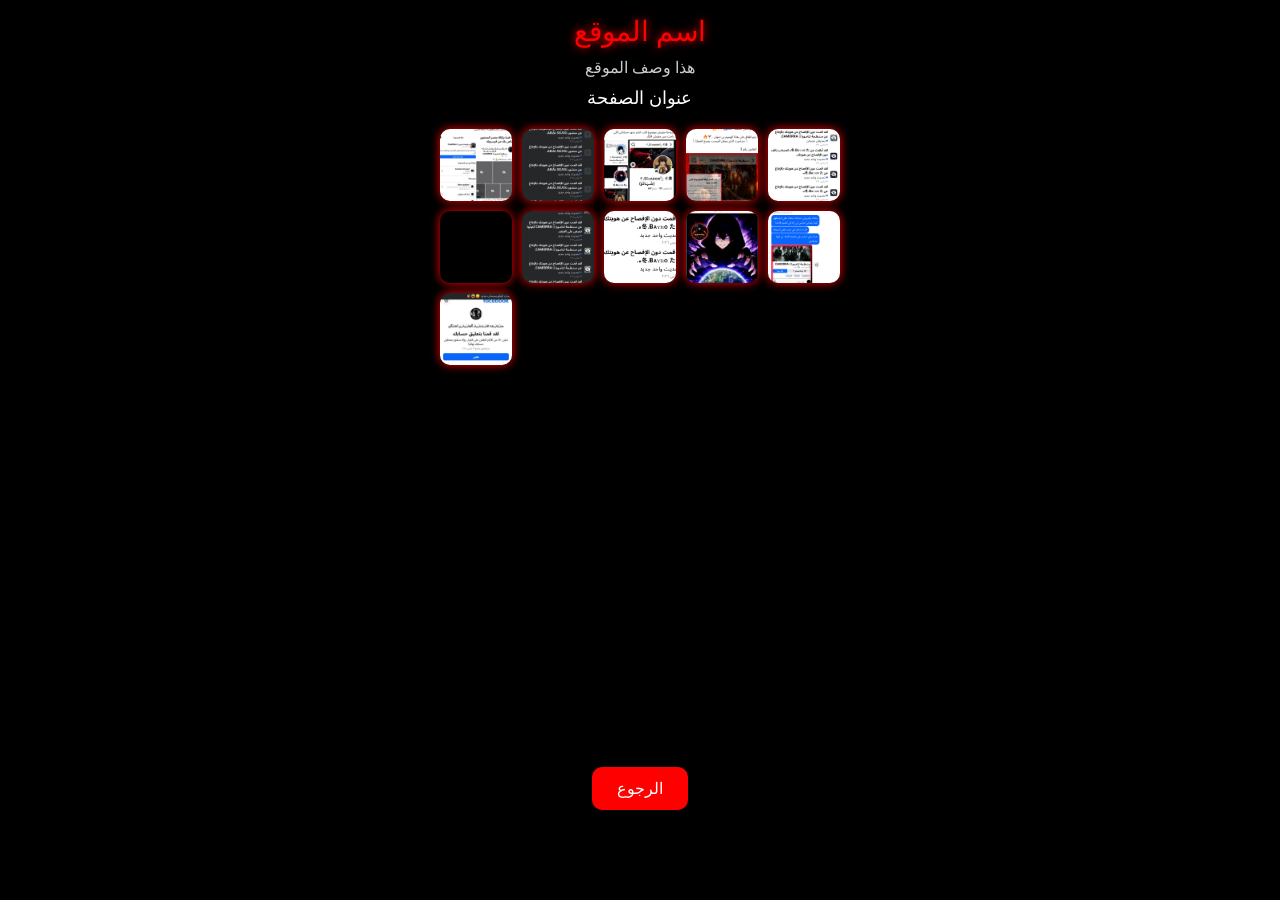
==== Band1.html @ e826d3f7 "Update Band1.html" ====
<!DOCTYPE html>
<html lang="ar">
<head>
<meta charset="UTF-8">
<meta name="viewport" content="width=device-width, initial-scale=1.0">
<title>Band 1</title>

<style>
body {
    margin: 0;
    background: black;
    display: flex;
    justify-content: center;
    font-family: Arial, sans-serif;
}

/* الحاوية */
.container {
    width: 420px;
    min-height: 100vh;
    background: black;
    text-align: center;
    color: white;
}

/* العناوين */
.name { font-size: 28px; margin-top: 15px; color: red; text-shadow: 0 0 10px red; }
.desc { margin: 10px; color: #ccc; }
.title { font-size: 18px; margin-bottom: 10px; }

/* الشبكة */
.grid {
    display: grid;
    grid-template-columns: repeat(5, 1fr);
    gap: 10px;
    padding: 10px;
}

/* المربعات */
.box {
    position: relative;
    aspect-ratio: 1/1;
    border-radius: 10px;
    overflow: hidden;
    cursor: pointer;
    box-shadow: 0 0 10px red;
}

.box img,
.box iframe {
    width: 100%;
    height: 100%;
    object-fit: cover;
    display: block;
}

/* عارض الصور */
.viewer {
    position: fixed;
    inset: 0;
    background: rgba(0,0,0,0.95);
    display: none;
    justify-content: center;
    align-items: center;
    flex-direction: column;
    z-index: 1000;
}

/* صورة العارض */
.viewer img {
    max-width: 90%;
    border-radius: 10px;
    position: relative;
}

/* زر اغلاق داخل العارض */
.viewer .close-btn {
    position: absolute;
    bottom: 20px;
    padding: 10px 20px;
    background: red;
    border: none;
    color: white;
    border-radius: 8px;
    cursor: pointer;
    z-index: 1001;
}

/* نافذة تأكيد الخروج */
#exitConfirm {
    display:none;
    position:fixed;
    inset:0;
    background:rgba(0,0,0,0.85);
    z-index:2000;
    justify-content:center;
    align-items:center;
    flex-direction:column;
    color:white;
}

#exitConfirm div {
    background:#111;
    padding:30px;
    border-radius:12px;
    text-align:center;
}

#exitConfirm p {
    font-size:18px;
    margin-bottom:20px;
}

#exitConfirm button {
    margin:5px;
    padding:10px 20px;
    border:none;
    border-radius:8px;
    cursor:pointer;
    color:white;
}

#exitConfirm button.yes { background:red; }
#exitConfirm button.no { background:gray; }

/* أزرار الفيديو الدائرية */
#videoControls {
    display:none;
    position:fixed;
    bottom:20px;
    left:50%;
    transform:translateX(-50%);
    z-index:999;
}
#videoControls button {
    width:50px;
    height:50px;
    border-radius:50%;
    margin:5px;
    background:red;
    border:none;
    cursor:pointer;
    color:white;
    font-size:18px;
}

/* زر الرجوع المستطيل */
#backToPage {
    position:fixed;
    bottom:90px;
    left:50%;
    transform:translateX(-50%);
    padding:12px 25px;
    font-size:16px;
    background:red;
    color:white;
    border:none;
    border-radius:10px;
    cursor:pointer;
    z-index:999;
}
</style>
</head>

<body>

<div class="container">

<div class="name">اسم الموقع</div>
<div class="desc">هذا وصف الموقع</div>
<div class="title">عنوان الصفحة</div>

<div class="grid">

<!-- صور -->
<div class="box" onclick="openImg(this)">
<img src="Screenshot_20260329-103054.png" data-full="Screenshot_20260329-103054.png">
</div>

<div class="box" onclick="openImg(this)">
<img src="Screenshot_20260329-181836.png" data-full="Screenshot_20260329-181836.png">
</div>

<div class="box" onclick="openImg(this)">
<img src="Screenshot_20260401-093641.png" data-full="Screenshot_20260401-093641.png">
</div>

<div class="box" onclick="openImg(this)">
<img src="Screenshot_20260401-203417.png" data-full="Screenshot_20260401-203417.png">
</div>

<div class="box" onclick="openImg(this)">
<img src="Screenshot_20260401-093758.png" data-full="Screenshot_20260401-093758.png">
</div>

<!-- فيديو Vimeo -->
<div class="box video-box" onclick="toggleVideo(this)">
<iframe id="vimeoVideo" src="https://player.vimeo.com/video/1180429598?background=1" frameborder="0" allow="autoplay; fullscreen" allowfullscreen></iframe>
</div>

<!-- باقي الصور -->
<div class="box" onclick="openImg(this)">
<img src="Screenshot_20260329-183322.png" data-full="Screenshot_20260329-183322.png">
</div>

<div class="box" onclick="openImg(this)">
<img src="Screenshot_20260401-093758~2.png" data-full="Screenshot_20260401-093758~2.png">
</div>

<div class="box" onclick="openImg(this)">
<img src="Screenshot_20260401-203547.png" data-full="Screenshot_20260401-203547.png">
</div>

<div class="box" onclick="openImg(this)">
<img src="Screenshot_20260329-210804.png" data-full="Screenshot_20260329-210804.png">
</div>

<div class="box" onclick="openImg(this)">
<img src="Screenshot_20260329-181240.png" data-full="Screenshot_20260329-181240.png">
</div>

</div>
</div>

<!-- عارض الصور -->
<div class="viewer" id="viewer">
    <img id="viewerImg">
    <button class="close-btn" onclick="closeViewer()">اغلاق الصورة ✕</button>
</div>

<!-- أزرار الفيديو الدائرية -->
<div id="videoControls">
    <button id="btnLeft">⏯️</button>
    <button id="btnCenter">🔗</button>
    <button id="btnRight">🔇</button>
</div>

<!-- زر الرجوع المستطيل -->
<button id="backToPage">الرجوع</button>

<!-- نافذة تأكيد الخروج -->
<div id="exitConfirm">
    <div>
        <p>هل أنت متأكد من أنك تريد الخروج من الموقع؟</p>
        <button class="yes">نعم</button>
        <button class="no">لا</button>
    </div>
</div>

<script>
let vimeoPlaying = false;
let videoMuted = false;
let iframe = document.getElementById("vimeoVideo");
let videoControls = document.getElementById("videoControls");

/* فتح صورة */
function openImg(el) {
    let img = el.querySelector("img");
    document.getElementById("viewerImg").src = img.dataset.full;
    document.getElementById("viewer").style.display = "flex";
}

/* اغلاق الصور */
function closeViewer() {
    document.getElementById("viewer").style.display = "none";
}

/* تشغيل/إيقاف الفيديو */
function toggleVideo(box) {
    if (!vimeoPlaying) {
        iframe.src = "https://player.vimeo.com/video/1180429598?autoplay=1";
        videoControls.style.display = "flex"; // تظهر الأزرار فقط عند تشغيل الفيديو
        vimeoPlaying = true;
    } else {
        iframe.src = "https://player.vimeo.com/video/1180429598?background=1";
        videoControls.style.display = "none";
        vimeoPlaying = false;
    }
}

/* زر يمين - كتم/تشغيل الصوت */
document.getElementById("btnRight").onclick = function() {
    videoMuted = !videoMuted;
    iframe.src = iframe.src.split("?")[0] + "?autoplay=1" + (videoMuted ? "&muted=1" : "");
}

/* زر وسط - فتح رابط */
document.getElementById("btnCenter").onclick = function() {
    window.location.href = "مسار.html";
}

/* زر يسار - استئناف/إيقاف الفيديو */
document.getElementById("btnLeft").onclick = function() {
    toggleVideo({});
}

/* زر الرجوع المستطيل */
document.getElementById("backToPage").onclick = function() {
    document.getElementById("exitConfirm").style.display = "flex";
}

/* زر نعم في نافذة التأكيد */
document.querySelector("#exitConfirm .yes").onclick = function() {
    window.location.href = "مسار.html";
}

/* زر لا لإلغاء الرجوع */
document.querySelector("#exitConfirm .no").onclick = function() {
    document.getElementById("exitConfirm").style.display = "none";
}

/* زر الرجوع الافتراضي - يظهر نافذة التأكيد فقط عند الضغط على الرجوع */
let backPressed = false;
history.pushState({page:1},"");
window.addEventListener('popstate', function(event){
    if(!backPressed){
        document.getElementById("exitConfirm").style.display = "flex";
        history.pushState({page:1},"");
        backPressed = true;
    } else {
        history.back();
    }
});
</script>

</body>
</html>
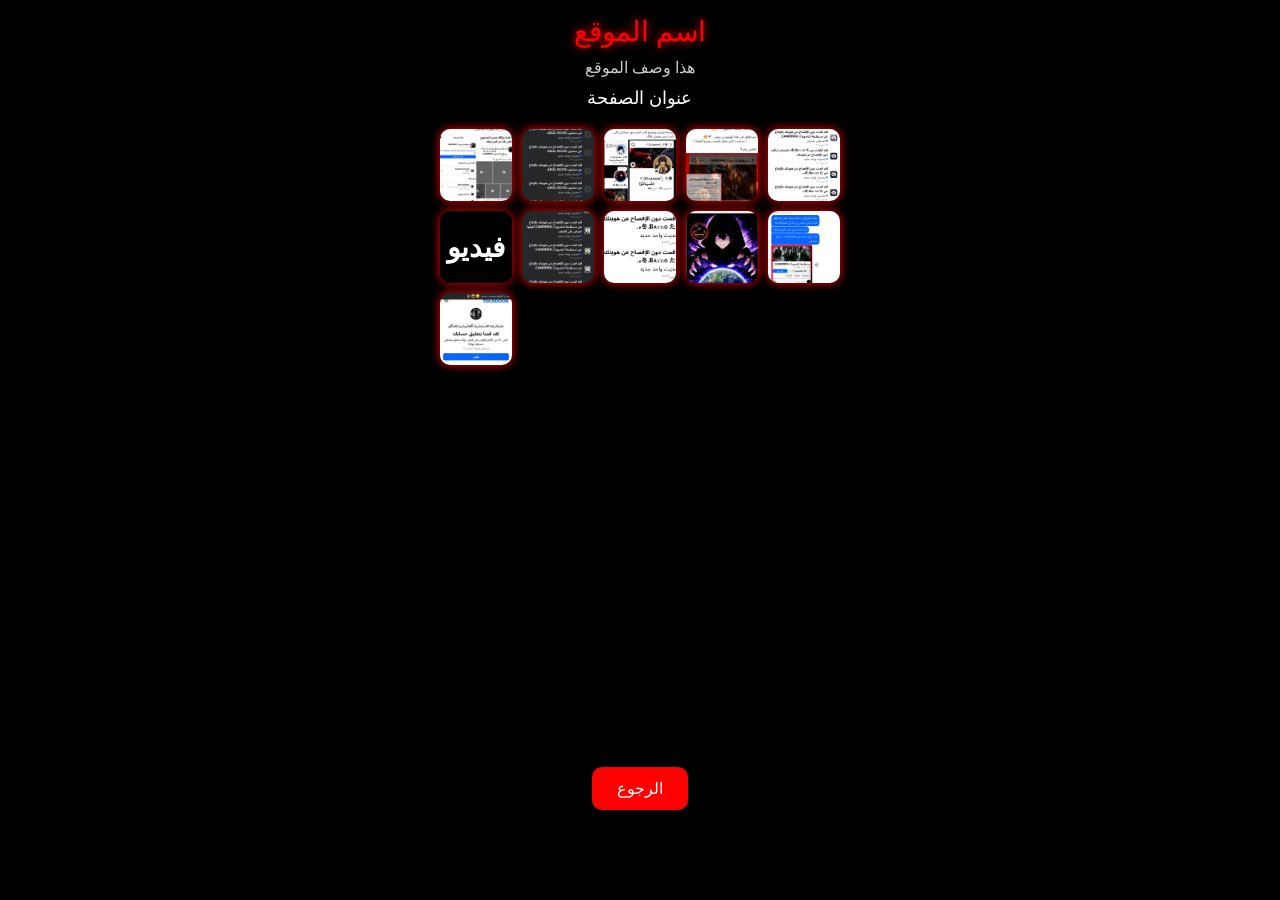
==== commit 2152eab6: "Update Band1.html" ====
--- a/Band1.html
+++ b/Band1.html
@@ -13,8 +13,6 @@
     justify-content: center;
     font-family: Arial, sans-serif;
 }
-
-/* الحاوية */
 .container {
     width: 420px;
     min-height: 100vh;
@@ -22,21 +20,15 @@
     text-align: center;
     color: white;
 }
-
-/* العناوين */
 .name { font-size: 28px; margin-top: 15px; color: red; text-shadow: 0 0 10px red; }
 .desc { margin: 10px; color: #ccc; }
 .title { font-size: 18px; margin-bottom: 10px; }
-
-/* الشبكة */
 .grid {
     display: grid;
     grid-template-columns: repeat(5, 1fr);
     gap: 10px;
     padding: 10px;
 }
-
-/* المربعات */
 .box {
     position: relative;
     aspect-ratio: 1/1;
@@ -44,8 +36,12 @@
     overflow: hidden;
     cursor: pointer;
     box-shadow: 0 0 10px red;
-}
-
+    display: flex;
+    justify-content: center;
+    align-items: center;
+    font-size: 24px;
+    color: white;
+}
 .box img,
 .box iframe {
     width: 100%;
@@ -53,8 +49,27 @@
     object-fit: cover;
     display: block;
 }
-
-/* عارض الصور */
+#videoOverlay {
+    position: absolute;
+    inset: 0;
+    background: rgba(0,0,0,0.7);
+    display: flex;
+    justify-content: center;
+    align-items: center;
+    font-size: 28px;
+    font-weight: bold;
+    cursor: pointer;
+}
+#videoControls {
+    display:none;
+    position: fixed;
+    bottom: 20px;
+    right: 20px;
+    z-index: 999;
+}
+#videoControls button {
+    width:50px; height:50px; border-radius:50%; margin:5px; background:red; border:none; cursor:pointer; color:white; font-size:18px;
+}
 .viewer {
     position: fixed;
     inset: 0;
@@ -65,15 +80,7 @@
     flex-direction: column;
     z-index: 1000;
 }
-
-/* صورة العارض */
-.viewer img {
-    max-width: 90%;
-    border-radius: 10px;
-    position: relative;
-}
-
-/* زر اغلاق داخل العارض */
+.viewer img { max-width: 90%; border-radius: 10px; position: relative; }
 .viewer .close-btn {
     position: absolute;
     bottom: 20px;
@@ -85,66 +92,6 @@
     cursor: pointer;
     z-index: 1001;
 }
-
-/* نافذة تأكيد الخروج */
-#exitConfirm {
-    display:none;
-    position:fixed;
-    inset:0;
-    background:rgba(0,0,0,0.85);
-    z-index:2000;
-    justify-content:center;
-    align-items:center;
-    flex-direction:column;
-    color:white;
-}
-
-#exitConfirm div {
-    background:#111;
-    padding:30px;
-    border-radius:12px;
-    text-align:center;
-}
-
-#exitConfirm p {
-    font-size:18px;
-    margin-bottom:20px;
-}
-
-#exitConfirm button {
-    margin:5px;
-    padding:10px 20px;
-    border:none;
-    border-radius:8px;
-    cursor:pointer;
-    color:white;
-}
-
-#exitConfirm button.yes { background:red; }
-#exitConfirm button.no { background:gray; }
-
-/* أزرار الفيديو الدائرية */
-#videoControls {
-    display:none;
-    position:fixed;
-    bottom:20px;
-    left:50%;
-    transform:translateX(-50%);
-    z-index:999;
-}
-#videoControls button {
-    width:50px;
-    height:50px;
-    border-radius:50%;
-    margin:5px;
-    background:red;
-    border:none;
-    cursor:pointer;
-    color:white;
-    font-size:18px;
-}
-
-/* زر الرجوع المستطيل */
 #backToPage {
     position:fixed;
     bottom:90px;
@@ -159,9 +106,24 @@
     cursor:pointer;
     z-index:999;
 }
+#exitConfirm {
+    display:none;
+    position:fixed;
+    inset:0;
+    background:rgba(0,0,0,0.85);
+    z-index:2000;
+    justify-content:center;
+    align-items:center;
+    flex-direction:column;
+    color:white;
+}
+#exitConfirm div { background:#111; padding:30px; border-radius:12px; text-align:center; }
+#exitConfirm p { font-size:18px; margin-bottom:20px; }
+#exitConfirm button { margin:5px; padding:10px 20px; border:none; border-radius:8px; cursor:pointer; color:white; }
+#exitConfirm button.yes { background:red; }
+#exitConfirm button.no { background:gray; }
 </style>
 </head>
-
 <body>
 
 <div class="container">
@@ -171,74 +133,39 @@
 <div class="title">عنوان الصفحة</div>
 
 <div class="grid">
-
-<!-- صور -->
-<div class="box" onclick="openImg(this)">
-<img src="Screenshot_20260329-103054.png" data-full="Screenshot_20260329-103054.png">
-</div>
-
-<div class="box" onclick="openImg(this)">
-<img src="Screenshot_20260329-181836.png" data-full="Screenshot_20260329-181836.png">
-</div>
-
-<div class="box" onclick="openImg(this)">
-<img src="Screenshot_20260401-093641.png" data-full="Screenshot_20260401-093641.png">
-</div>
-
-<div class="box" onclick="openImg(this)">
-<img src="Screenshot_20260401-203417.png" data-full="Screenshot_20260401-203417.png">
-</div>
-
-<div class="box" onclick="openImg(this)">
-<img src="Screenshot_20260401-093758.png" data-full="Screenshot_20260401-093758.png">
-</div>
-
-<!-- فيديو Vimeo -->
-<div class="box video-box" onclick="toggleVideo(this)">
-<iframe id="vimeoVideo" src="https://player.vimeo.com/video/1180429598?background=1" frameborder="0" allow="autoplay; fullscreen" allowfullscreen></iframe>
-</div>
-
-<!-- باقي الصور -->
-<div class="box" onclick="openImg(this)">
-<img src="Screenshot_20260329-183322.png" data-full="Screenshot_20260329-183322.png">
-</div>
-
-<div class="box" onclick="openImg(this)">
-<img src="Screenshot_20260401-093758~2.png" data-full="Screenshot_20260401-093758~2.png">
-</div>
-
-<div class="box" onclick="openImg(this)">
-<img src="Screenshot_20260401-203547.png" data-full="Screenshot_20260401-203547.png">
-</div>
-
-<div class="box" onclick="openImg(this)">
-<img src="Screenshot_20260329-210804.png" data-full="Screenshot_20260329-210804.png">
-</div>
-
-<div class="box" onclick="openImg(this)">
-<img src="Screenshot_20260329-181240.png" data-full="Screenshot_20260329-181240.png">
-</div>
-
-</div>
-</div>
-
-<!-- عارض الصور -->
+<div class="box" onclick="openImg(this)"><img src="Screenshot_20260329-103054.png" data-full="Screenshot_20260329-103054.png"></div>
+<div class="box" onclick="openImg(this)"><img src="Screenshot_20260329-181836.png" data-full="Screenshot_20260329-181836.png"></div>
+<div class="box" onclick="openImg(this)"><img src="Screenshot_20260401-093641.png" data-full="Screenshot_20260401-093641.png"></div>
+<div class="box" onclick="openImg(this)"><img src="Screenshot_20260401-203417.png" data-full="Screenshot_20260401-203417.png"></div>
+<div class="box" onclick="openImg(this)"><img src="Screenshot_20260401-093758.png" data-full="Screenshot_20260401-093758.png"></div>
+
+<!-- فيديو ثابت -->
+<div class="box video-box" id="videoBox">
+    <iframe id="vimeoVideo" src="https://player.vimeo.com/video/1180429598?background=1&muted=0" frameborder="0" allow="autoplay; fullscreen" allowfullscreen style="display:none;"></iframe>
+    <div id="videoOverlay">فيديو</div>
+</div>
+
+<div class="box" onclick="openImg(this)"><img src="Screenshot_20260329-183322.png" data-full="Screenshot_20260329-183322.png"></div>
+<div class="box" onclick="openImg(this)"><img src="Screenshot_20260401-093758~2.png" data-full="Screenshot_20260401-093758~2.png"></div>
+<div class="box" onclick="openImg(this)"><img src="Screenshot_20260401-203547.png" data-full="Screenshot_20260401-203547.png"></div>
+<div class="box" onclick="openImg(this)"><img src="Screenshot_20260329-210804.png" data-full="Screenshot_20260329-210804.png"></div>
+<div class="box" onclick="openImg(this)"><img src="Screenshot_20260329-181240.png" data-full="Screenshot_20260329-181240.png"></div>
+
+</div>
+</div>
+
 <div class="viewer" id="viewer">
     <img id="viewerImg">
     <button class="close-btn" onclick="closeViewer()">اغلاق الصورة ✕</button>
 </div>
 
-<!-- أزرار الفيديو الدائرية -->
 <div id="videoControls">
-    <button id="btnLeft">⏯️</button>
-    <button id="btnCenter">🔗</button>
-    <button id="btnRight">🔇</button>
-</div>
-
-<!-- زر الرجوع المستطيل -->
+    <button id="btnPlayPause">⏯️</button>
+    <button id="btnOpenPage">🔗</button>
+</div>
+
 <button id="backToPage">الرجوع</button>
 
-<!-- نافذة تأكيد الخروج -->
 <div id="exitConfirm">
     <div>
         <p>هل أنت متأكد من أنك تريد الخروج من الموقع؟</p>
@@ -247,69 +174,52 @@
     </div>
 </div>
 
+<script src="https://player.vimeo.com/api/player.js"></script>
 <script>
-let vimeoPlaying = false;
-let videoMuted = false;
 let iframe = document.getElementById("vimeoVideo");
-let videoControls = document.getElementById("videoControls");
+let player = new Vimeo.Player(iframe);
+let videoBox = document.getElementById("videoBox");
+let overlay = document.getElementById("videoOverlay");
+let controls = document.getElementById("videoControls");
 
 /* فتح صورة */
 function openImg(el) {
-    let img = el.querySelector("img");
-    document.getElementById("viewerImg").src = img.dataset.full;
+    document.getElementById("viewerImg").src = el.querySelector("img").dataset.full;
     document.getElementById("viewer").style.display = "flex";
 }
-
-/* اغلاق الصور */
-function closeViewer() {
-    document.getElementById("viewer").style.display = "none";
-}
-
-/* تشغيل/إيقاف الفيديو */
-function toggleVideo(box) {
-    if (!vimeoPlaying) {
-        iframe.src = "https://player.vimeo.com/video/1180429598?autoplay=1";
-        videoControls.style.display = "flex"; // تظهر الأزرار فقط عند تشغيل الفيديو
-        vimeoPlaying = true;
-    } else {
-        iframe.src = "https://player.vimeo.com/video/1180429598?background=1";
-        videoControls.style.display = "none";
-        vimeoPlaying = false;
-    }
-}
-
-/* زر يمين - كتم/تشغيل الصوت */
-document.getElementById("btnRight").onclick = function() {
-    videoMuted = !videoMuted;
-    iframe.src = iframe.src.split("?")[0] + "?autoplay=1" + (videoMuted ? "&muted=1" : "");
-}
-
-/* زر وسط - فتح رابط */
-document.getElementById("btnCenter").onclick = function() {
-    window.location.href = "مسار.html";
-}
-
-/* زر يسار - استئناف/إيقاف الفيديو */
-document.getElementById("btnLeft").onclick = function() {
-    toggleVideo({});
-}
+function closeViewer() { document.getElementById("viewer").style.display = "none"; }
+
+/* عند الضغط على مربع الفيديو */
+videoBox.addEventListener("click", function() {
+    overlay.style.display = "none";       // اختفاء كلمة فيديو
+    iframe.style.display = "block";       // اظهار الفيديو
+    player.play();                         // تشغيل الفيديو مع الصوت
+    controls.style.display = "flex";       // اظهار الأزرار
+});
+
+/* زر إيقاف/تشغيل الفيديو */
+document.getElementById("btnPlayPause").onclick = function(e) {
+    e.stopPropagation(); // لمنع الضغط من تفعيل الفيديوBox مجددًا
+    player.getPaused().then(paused => {
+        if(paused) player.play();
+        else player.pause();
+    });
+};
+
+/* زر فتح صفحة فيديو.html */
+document.getElementById("btnOpenPage").onclick = function(e) {
+    e.stopPropagation();
+    window.location.href = "فيديو.html";
+};
 
 /* زر الرجوع المستطيل */
 document.getElementById("backToPage").onclick = function() {
     document.getElementById("exitConfirm").style.display = "flex";
-}
-
-/* زر نعم في نافذة التأكيد */
-document.querySelector("#exitConfirm .yes").onclick = function() {
-    window.location.href = "مسار.html";
-}
-
-/* زر لا لإلغاء الرجوع */
-document.querySelector("#exitConfirm .no").onclick = function() {
-    document.getElementById("exitConfirm").style.display = "none";
-}
-
-/* زر الرجوع الافتراضي - يظهر نافذة التأكيد فقط عند الضغط على الرجوع */
+};
+document.querySelector("#exitConfirm .yes").onclick = function() { window.location.href="index.html"; };
+document.querySelector("#exitConfirm .no").onclick = function() { document.getElementById("exitConfirm").style.display="none"; };
+
+/* زر الرجوع الافتراضي */
 let backPressed = false;
 history.pushState({page:1},"");
 window.addEventListener('popstate', function(event){
@@ -317,9 +227,7 @@
         document.getElementById("exitConfirm").style.display = "flex";
         history.pushState({page:1},"");
         backPressed = true;
-    } else {
-        history.back();
-    }
+    } else { history.back(); }
 });
 </script>
 
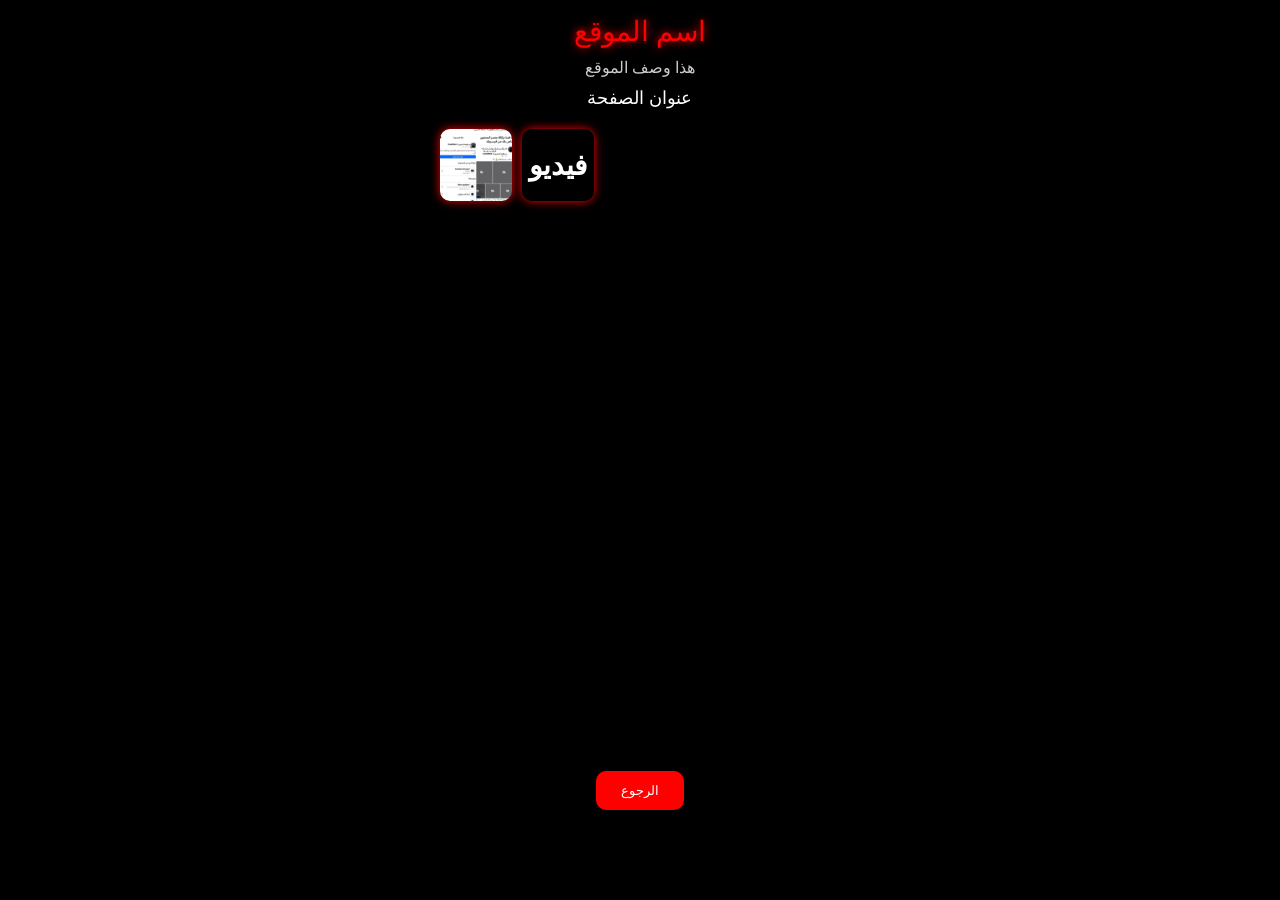
==== commit 103122b7: "Update Band1.html" ====
--- a/Band1.html
+++ b/Band1.html
@@ -23,12 +23,14 @@
 .name { font-size: 28px; margin-top: 15px; color: red; text-shadow: 0 0 10px red; }
 .desc { margin: 10px; color: #ccc; }
 .title { font-size: 18px; margin-bottom: 10px; }
+
 .grid {
     display: grid;
     grid-template-columns: repeat(5, 1fr);
     gap: 10px;
     padding: 10px;
 }
+
 .box {
     position: relative;
     aspect-ratio: 1/1;
@@ -42,6 +44,7 @@
     font-size: 24px;
     color: white;
 }
+
 .box img,
 .box iframe {
     width: 100%;
@@ -49,6 +52,8 @@
     object-fit: cover;
     display: block;
 }
+
+/* طبقة كلمة فيديو */
 #videoOverlay {
     position: absolute;
     inset: 0;
@@ -58,8 +63,9 @@
     align-items: center;
     font-size: 28px;
     font-weight: bold;
-    cursor: pointer;
-}
+}
+
+/* أزرار الفيديو */
 #videoControls {
     display:none;
     position: fixed;
@@ -68,8 +74,18 @@
     z-index: 999;
 }
 #videoControls button {
-    width:50px; height:50px; border-radius:50%; margin:5px; background:red; border:none; cursor:pointer; color:white; font-size:18px;
-}
+    width:50px;
+    height:50px;
+    border-radius:50%;
+    margin:5px;
+    background:red;
+    border:none;
+    cursor:pointer;
+    color:white;
+    font-size:18px;
+}
+
+/* عارض الصور */
 .viewer {
     position: fixed;
     inset: 0;
@@ -80,7 +96,8 @@
     flex-direction: column;
     z-index: 1000;
 }
-.viewer img { max-width: 90%; border-radius: 10px; position: relative; }
+.viewer img { max-width: 90%; border-radius: 10px; }
+
 .viewer .close-btn {
     position: absolute;
     bottom: 20px;
@@ -90,22 +107,23 @@
     color: white;
     border-radius: 8px;
     cursor: pointer;
-    z-index: 1001;
-}
+}
+
+/* زر الرجوع */
 #backToPage {
     position:fixed;
     bottom:90px;
     left:50%;
     transform:translateX(-50%);
     padding:12px 25px;
-    font-size:16px;
     background:red;
     color:white;
     border:none;
     border-radius:10px;
     cursor:pointer;
-    z-index:999;
-}
+}
+
+/* نافذة التأكيد */
 #exitConfirm {
     display:none;
     position:fixed;
@@ -115,15 +133,25 @@
     justify-content:center;
     align-items:center;
     flex-direction:column;
+}
+#exitConfirm div {
+    background:#111;
+    padding:30px;
+    border-radius:12px;
+}
+#exitConfirm button {
+    margin:5px;
+    padding:10px 20px;
+    border:none;
+    border-radius:8px;
     color:white;
 }
-#exitConfirm div { background:#111; padding:30px; border-radius:12px; text-align:center; }
-#exitConfirm p { font-size:18px; margin-bottom:20px; }
-#exitConfirm button { margin:5px; padding:10px 20px; border:none; border-radius:8px; cursor:pointer; color:white; }
-#exitConfirm button.yes { background:red; }
-#exitConfirm button.no { background:gray; }
+.yes { background:red; }
+.no { background:gray; }
+
 </style>
 </head>
+
 <body>
 
 <div class="container">
@@ -133,39 +161,44 @@
 <div class="title">عنوان الصفحة</div>
 
 <div class="grid">
-<div class="box" onclick="openImg(this)"><img src="Screenshot_20260329-103054.png" data-full="Screenshot_20260329-103054.png"></div>
-<div class="box" onclick="openImg(this)"><img src="Screenshot_20260329-181836.png" data-full="Screenshot_20260329-181836.png"></div>
-<div class="box" onclick="openImg(this)"><img src="Screenshot_20260401-093641.png" data-full="Screenshot_20260401-093641.png"></div>
-<div class="box" onclick="openImg(this)"><img src="Screenshot_20260401-203417.png" data-full="Screenshot_20260401-203417.png"></div>
-<div class="box" onclick="openImg(this)"><img src="Screenshot_20260401-093758.png" data-full="Screenshot_20260401-093758.png"></div>
-
-<!-- فيديو ثابت -->
-<div class="box video-box" id="videoBox">
-    <iframe id="vimeoVideo" src="https://player.vimeo.com/video/1180429598?background=1&muted=0" frameborder="0" allow="autoplay; fullscreen" allowfullscreen style="display:none;"></iframe>
+
+<!-- صور -->
+<div class="box" onclick="openImg(this)">
+<img src="Screenshot_20260329-103054.png" data-full="Screenshot_20260329-103054.png">
+</div>
+
+<!-- فيديو -->
+<div class="box" id="videoBox">
+    <iframe id="vimeoVideo"
+        src="https://player.vimeo.com/video/1180429598?autoplay=0&muted=0"
+        frameborder="0"
+        allow="autoplay; fullscreen"
+        allowfullscreen
+        style="display:none;">
+    </iframe>
+
     <div id="videoOverlay">فيديو</div>
 </div>
 
-<div class="box" onclick="openImg(this)"><img src="Screenshot_20260329-183322.png" data-full="Screenshot_20260329-183322.png"></div>
-<div class="box" onclick="openImg(this)"><img src="Screenshot_20260401-093758~2.png" data-full="Screenshot_20260401-093758~2.png"></div>
-<div class="box" onclick="openImg(this)"><img src="Screenshot_20260401-203547.png" data-full="Screenshot_20260401-203547.png"></div>
-<div class="box" onclick="openImg(this)"><img src="Screenshot_20260329-210804.png" data-full="Screenshot_20260329-210804.png"></div>
-<div class="box" onclick="openImg(this)"><img src="Screenshot_20260329-181240.png" data-full="Screenshot_20260329-181240.png"></div>
-
-</div>
-</div>
-
+</div>
+</div>
+
+<!-- عارض الصور -->
 <div class="viewer" id="viewer">
     <img id="viewerImg">
     <button class="close-btn" onclick="closeViewer()">اغلاق الصورة ✕</button>
 </div>
 
+<!-- أزرار الفيديو -->
 <div id="videoControls">
     <button id="btnPlayPause">⏯️</button>
     <button id="btnOpenPage">🔗</button>
 </div>
 
+<!-- زر الرجوع -->
 <button id="backToPage">الرجوع</button>
 
+<!-- تأكيد الخروج -->
 <div id="exitConfirm">
     <div>
         <p>هل أنت متأكد من أنك تريد الخروج من الموقع؟</p>
@@ -176,59 +209,57 @@
 
 <script src="https://player.vimeo.com/api/player.js"></script>
 <script>
+
 let iframe = document.getElementById("vimeoVideo");
 let player = new Vimeo.Player(iframe);
-let videoBox = document.getElementById("videoBox");
 let overlay = document.getElementById("videoOverlay");
 let controls = document.getElementById("videoControls");
 
 /* فتح صورة */
-function openImg(el) {
+function openImg(el){
     document.getElementById("viewerImg").src = el.querySelector("img").dataset.full;
     document.getElementById("viewer").style.display = "flex";
 }
-function closeViewer() { document.getElementById("viewer").style.display = "none"; }
-
-/* عند الضغط على مربع الفيديو */
-videoBox.addEventListener("click", function() {
-    overlay.style.display = "none";       // اختفاء كلمة فيديو
-    iframe.style.display = "block";       // اظهار الفيديو
-    player.play();                         // تشغيل الفيديو مع الصوت
-    controls.style.display = "flex";       // اظهار الأزرار
-});
-
-/* زر إيقاف/تشغيل الفيديو */
-document.getElementById("btnPlayPause").onclick = function(e) {
-    e.stopPropagation(); // لمنع الضغط من تفعيل الفيديوBox مجددًا
-    player.getPaused().then(paused => {
+function closeViewer(){
+    document.getElementById("viewer").style.display = "none";
+}
+
+/* تشغيل الفيديو */
+document.getElementById("videoBox").onclick = function(){
+    overlay.style.display = "none";
+    iframe.style.display = "block";
+    player.play();
+    controls.style.display = "flex";
+};
+
+/* تشغيل / إيقاف */
+document.getElementById("btnPlayPause").onclick = function(e){
+    e.stopPropagation();
+    player.getPaused().then(paused=>{
         if(paused) player.play();
         else player.pause();
     });
 };
 
-/* زر فتح صفحة فيديو.html */
-document.getElementById("btnOpenPage").onclick = function(e) {
+/* فتح صفحة الفيديو */
+document.getElementById("btnOpenPage").onclick = function(e){
     e.stopPropagation();
-    window.location.href = "فيديو.html";
-};
-
-/* زر الرجوع المستطيل */
-document.getElementById("backToPage").onclick = function() {
-    document.getElementById("exitConfirm").style.display = "flex";
-};
-document.querySelector("#exitConfirm .yes").onclick = function() { window.location.href="index.html"; };
-document.querySelector("#exitConfirm .no").onclick = function() { document.getElementById("exitConfirm").style.display="none"; };
-
-/* زر الرجوع الافتراضي */
-let backPressed = false;
-history.pushState({page:1},"");
-window.addEventListener('popstate', function(event){
-    if(!backPressed){
-        document.getElementById("exitConfirm").style.display = "flex";
-        history.pushState({page:1},"");
-        backPressed = true;
-    } else { history.back(); }
-});
+    window.location.href = "Videio1_Band1.html";
+};
+
+/* زر الرجوع */
+document.getElementById("backToPage").onclick = function(){
+    document.getElementById("exitConfirm").style.display="flex";
+};
+
+document.querySelector(".yes").onclick = function(){
+    window.location.href="index.html";
+};
+
+document.querySelector(".no").onclick = function(){
+    document.getElementById("exitConfirm").style.display="none";
+};
+
 </script>
 
 </body>
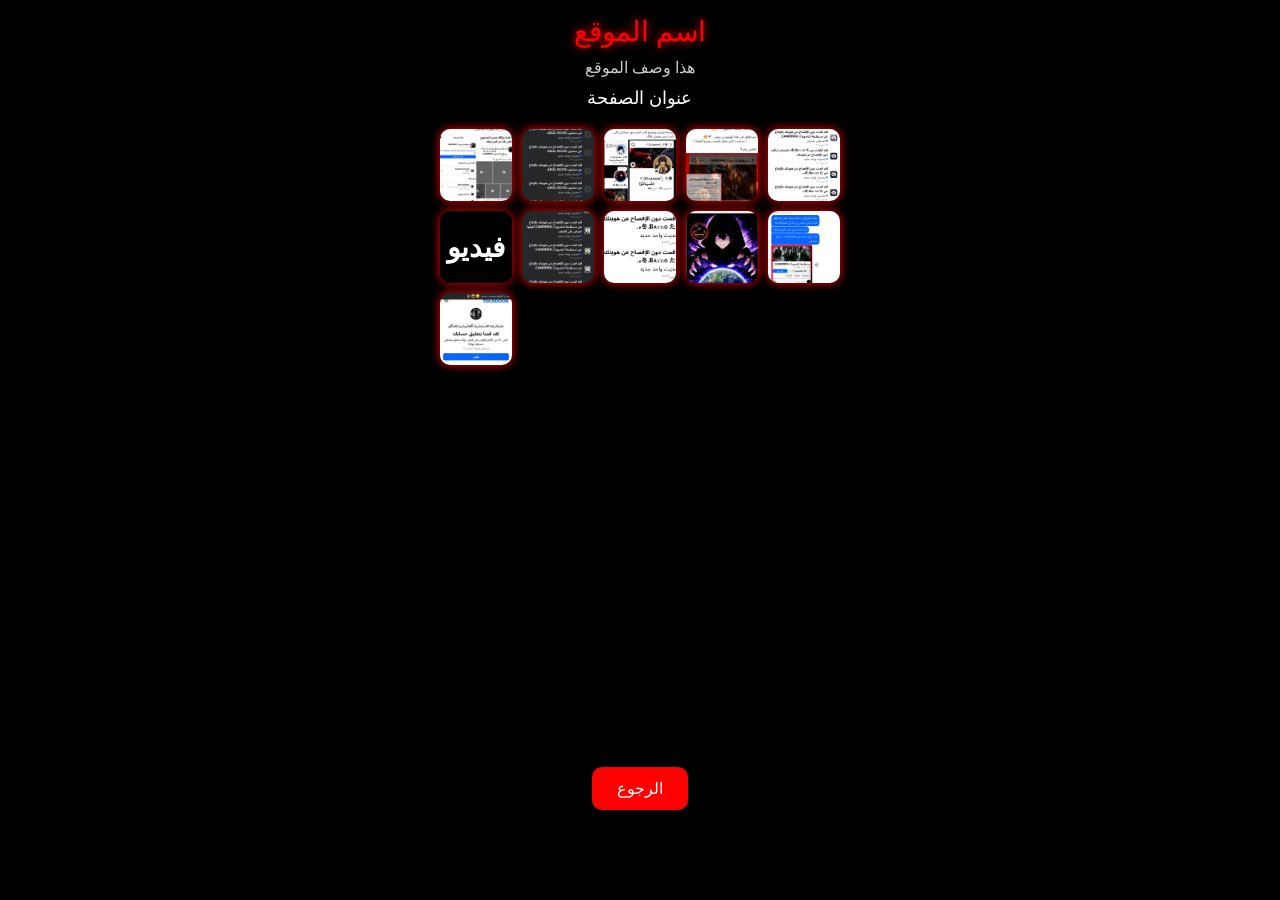
==== commit ded345de: "Update Band1.html" ====
--- a/Band1.html
+++ b/Band1.html
@@ -23,14 +23,12 @@
 .name { font-size: 28px; margin-top: 15px; color: red; text-shadow: 0 0 10px red; }
 .desc { margin: 10px; color: #ccc; }
 .title { font-size: 18px; margin-bottom: 10px; }
-
 .grid {
     display: grid;
     grid-template-columns: repeat(5, 1fr);
     gap: 10px;
     padding: 10px;
 }
-
 .box {
     position: relative;
     aspect-ratio: 1/1;
@@ -44,7 +42,6 @@
     font-size: 24px;
     color: white;
 }
-
 .box img,
 .box iframe {
     width: 100%;
@@ -52,8 +49,6 @@
     object-fit: cover;
     display: block;
 }
-
-/* طبقة كلمة فيديو */
 #videoOverlay {
     position: absolute;
     inset: 0;
@@ -63,9 +58,8 @@
     align-items: center;
     font-size: 28px;
     font-weight: bold;
-}
-
-/* أزرار الفيديو */
+    cursor: pointer;
+}
 #videoControls {
     display:none;
     position: fixed;
@@ -74,18 +68,8 @@
     z-index: 999;
 }
 #videoControls button {
-    width:50px;
-    height:50px;
-    border-radius:50%;
-    margin:5px;
-    background:red;
-    border:none;
-    cursor:pointer;
-    color:white;
-    font-size:18px;
-}
-
-/* عارض الصور */
+    width:50px; height:50px; border-radius:50%; margin:5px; background:red; border:none; cursor:pointer; color:white; font-size:18px;
+}
 .viewer {
     position: fixed;
     inset: 0;
@@ -96,8 +80,7 @@
     flex-direction: column;
     z-index: 1000;
 }
-.viewer img { max-width: 90%; border-radius: 10px; }
-
+.viewer img { max-width: 90%; border-radius: 10px; position: relative; }
 .viewer .close-btn {
     position: absolute;
     bottom: 20px;
@@ -107,23 +90,22 @@
     color: white;
     border-radius: 8px;
     cursor: pointer;
-}
-
-/* زر الرجوع */
+    z-index: 1001;
+}
 #backToPage {
     position:fixed;
     bottom:90px;
     left:50%;
     transform:translateX(-50%);
     padding:12px 25px;
+    font-size:16px;
     background:red;
     color:white;
     border:none;
     border-radius:10px;
     cursor:pointer;
-}
-
-/* نافذة التأكيد */
+    z-index:999;
+}
 #exitConfirm {
     display:none;
     position:fixed;
@@ -133,25 +115,15 @@
     justify-content:center;
     align-items:center;
     flex-direction:column;
-}
-#exitConfirm div {
-    background:#111;
-    padding:30px;
-    border-radius:12px;
-}
-#exitConfirm button {
-    margin:5px;
-    padding:10px 20px;
-    border:none;
-    border-radius:8px;
     color:white;
 }
-.yes { background:red; }
-.no { background:gray; }
-
+#exitConfirm div { background:#111; padding:30px; border-radius:12px; text-align:center; }
+#exitConfirm p { font-size:18px; margin-bottom:20px; }
+#exitConfirm button { margin:5px; padding:10px 20px; border:none; border-radius:8px; cursor:pointer; color:white; }
+#exitConfirm button.yes { background:red; }
+#exitConfirm button.no { background:gray; }
 </style>
 </head>
-
 <body>
 
 <div class="container">
@@ -161,44 +133,39 @@
 <div class="title">عنوان الصفحة</div>
 
 <div class="grid">
-
-<!-- صور -->
-<div class="box" onclick="openImg(this)">
-<img src="Screenshot_20260329-103054.png" data-full="Screenshot_20260329-103054.png">
-</div>
+<div class="box" onclick="openImg(this)"><img src="Screenshot_20260329-103054.png" data-full="Screenshot_20260329-103054.png"></div>
+<div class="box" onclick="openImg(this)"><img src="Screenshot_20260329-181836.png" data-full="Screenshot_20260329-181836.png"></div>
+<div class="box" onclick="openImg(this)"><img src="Screenshot_20260401-093641.png" data-full="Screenshot_20260401-093641.png"></div>
+<div class="box" onclick="openImg(this)"><img src="Screenshot_20260401-203417.png" data-full="Screenshot_20260401-203417.png"></div>
+<div class="box" onclick="openImg(this)"><img src="Screenshot_20260401-093758.png" data-full="Screenshot_20260401-093758.png"></div>
 
 <!-- فيديو -->
-<div class="box" id="videoBox">
-    <iframe id="vimeoVideo"
-        src="https://player.vimeo.com/video/1180429598?autoplay=0&muted=0"
-        frameborder="0"
-        allow="autoplay; fullscreen"
-        allowfullscreen
-        style="display:none;">
-    </iframe>
-
+<div class="box video-box" id="videoBox">
+    <iframe id="vimeoVideo" src="https://player.vimeo.com/video/1180429598?background=1&muted=0" frameborder="0" allow="autoplay; fullscreen" allowfullscreen style="display:none;"></iframe>
     <div id="videoOverlay">فيديو</div>
 </div>
 
-</div>
-</div>
-
-<!-- عارض الصور -->
+<div class="box" onclick="openImg(this)"><img src="Screenshot_20260329-183322.png" data-full="Screenshot_20260329-183322.png"></div>
+<div class="box" onclick="openImg(this)"><img src="Screenshot_20260401-093758~2.png" data-full="Screenshot_20260401-093758~2.png"></div>
+<div class="box" onclick="openImg(this)"><img src="Screenshot_20260401-203547.png" data-full="Screenshot_20260401-203547.png"></div>
+<div class="box" onclick="openImg(this)"><img src="Screenshot_20260329-210804.png" data-full="Screenshot_20260329-210804.png"></div>
+<div class="box" onclick="openImg(this)"><img src="Screenshot_20260329-181240.png" data-full="Screenshot_20260329-181240.png"></div>
+
+</div>
+</div>
+
 <div class="viewer" id="viewer">
     <img id="viewerImg">
     <button class="close-btn" onclick="closeViewer()">اغلاق الصورة ✕</button>
 </div>
 
-<!-- أزرار الفيديو -->
 <div id="videoControls">
     <button id="btnPlayPause">⏯️</button>
     <button id="btnOpenPage">🔗</button>
 </div>
 
-<!-- زر الرجوع -->
 <button id="backToPage">الرجوع</button>
 
-<!-- تأكيد الخروج -->
 <div id="exitConfirm">
     <div>
         <p>هل أنت متأكد من أنك تريد الخروج من الموقع؟</p>
@@ -209,57 +176,67 @@
 
 <script src="https://player.vimeo.com/api/player.js"></script>
 <script>
-
 let iframe = document.getElementById("vimeoVideo");
 let player = new Vimeo.Player(iframe);
+let videoBox = document.getElementById("videoBox");
 let overlay = document.getElementById("videoOverlay");
 let controls = document.getElementById("videoControls");
 
 /* فتح صورة */
-function openImg(el){
+function openImg(el) {
     document.getElementById("viewerImg").src = el.querySelector("img").dataset.full;
     document.getElementById("viewer").style.display = "flex";
 }
-function closeViewer(){
-    document.getElementById("viewer").style.display = "none";
-}
+function closeViewer() { document.getElementById("viewer").style.display = "none"; }
 
 /* تشغيل الفيديو */
-document.getElementById("videoBox").onclick = function(){
+videoBox.addEventListener("click", function() {
     overlay.style.display = "none";
     iframe.style.display = "block";
     player.play();
     controls.style.display = "flex";
-};
+});
 
 /* تشغيل / إيقاف */
-document.getElementById("btnPlayPause").onclick = function(e){
+document.getElementById("btnPlayPause").onclick = function(e) {
     e.stopPropagation();
-    player.getPaused().then(paused=>{
+    player.getPaused().then(paused => {
         if(paused) player.play();
         else player.pause();
     });
 };
 
-/* فتح صفحة الفيديو */
-document.getElementById("btnOpenPage").onclick = function(e){
+/* فتح صفحة فيديو */
+document.getElementById("btnOpenPage").onclick = function(e) {
     e.stopPropagation();
     window.location.href = "Videio1_Band1.html";
 };
 
 /* زر الرجوع */
-document.getElementById("backToPage").onclick = function(){
-    document.getElementById("exitConfirm").style.display="flex";
-};
-
-document.querySelector(".yes").onclick = function(){
+document.getElementById("backToPage").onclick = function() {
+    document.getElementById("exitConfirm").style.display = "flex";
+};
+
+document.querySelector("#exitConfirm .yes").onclick = function() {
     window.location.href="index.html";
 };
 
-document.querySelector(".no").onclick = function(){
+document.querySelector("#exitConfirm .no").onclick = function() {
     document.getElementById("exitConfirm").style.display="none";
 };
 
+/* زر الرجوع الحقيقي */
+let backPressed = false;
+history.pushState({page:1},"");
+window.addEventListener('popstate', function(event){
+    if(!backPressed){
+        document.getElementById("exitConfirm").style.display = "flex";
+        history.pushState({page:1},"");
+        backPressed = true;
+    } else {
+        history.back();
+    }
+});
 </script>
 
 </body>
